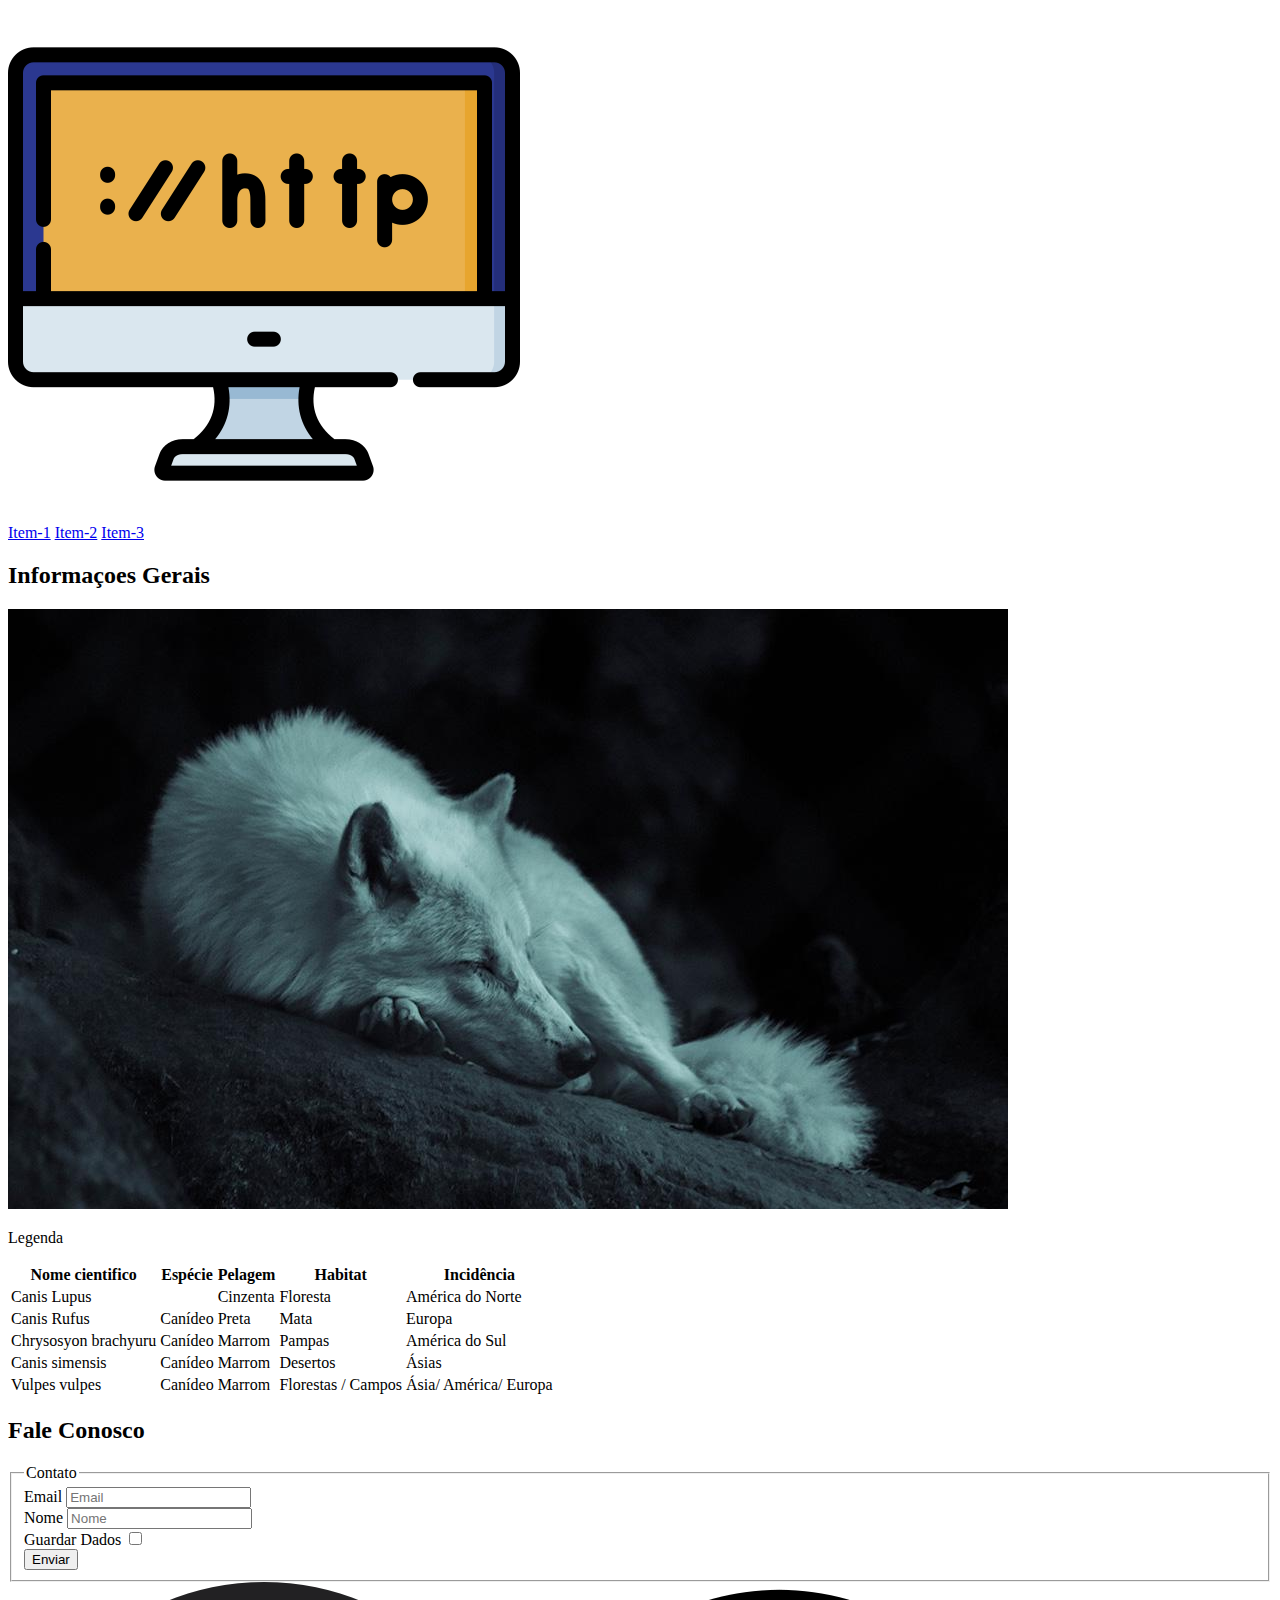
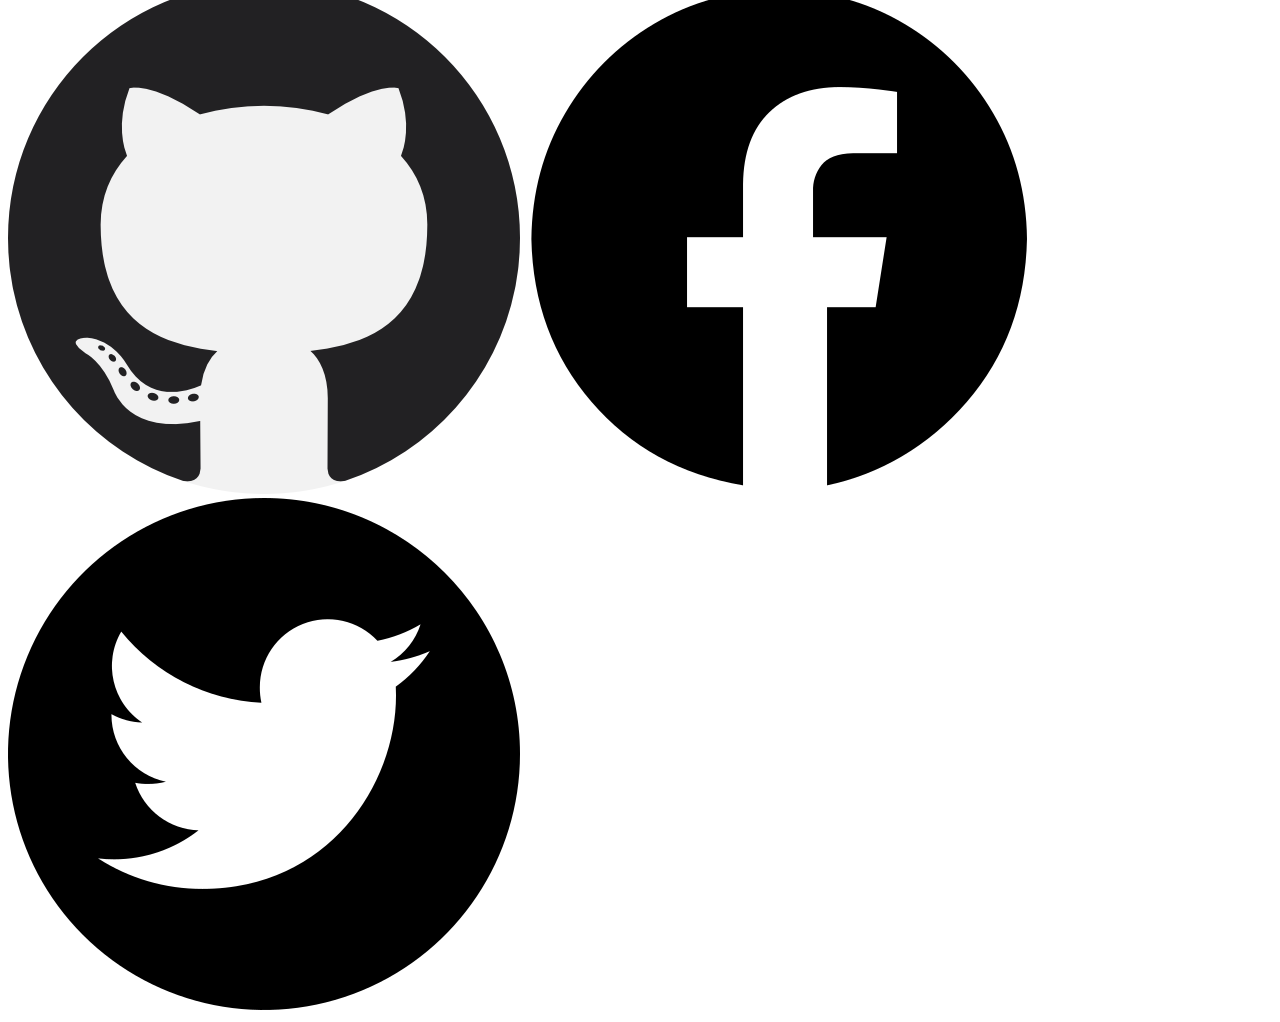
==== info.html @ 88624120 "criando info e editando código" ====
<!DOCTYPE html>
<html lang="pt-br">

<head>
    <meta charset="UTF-8">
    <meta http-equiv="X-UA-Compatible" content="IE=edge">
    <meta name="viewport" content="width=device-width, initial-scale=1.0">
    <title>My Layout</title>
    <link rel="stylesheet" href="./css/style.css">
</head>

<body>

    <header class="cabecalho">
        <img src="./img/logo.png" alt="Monitor de computador.">
        <nav>
            <a href="#">Item-1</a>
            <a href="#">Item-2</a>
            <a href="#">Item-3</a>
        </nav>

    </header>

    <h2 class="tit-sec">Informaçoes Gerais</h2>

    <section class="conteudo">
        <div>
            <img src="./img/lobo1.jpg" alt="Lobo">
            <p>Legenda</p>
        </div>
    </section>

    <table>
        <tr>
            <th>Nome cientifico</th>
            <th>Espécie</th>
            <th>Pelagem</th>
            <th>Habitat</th>
            <th>Incidência</th>
        </tr>
        <tr>
            <td colspan="2">Canis Lupus</td>
            <!-- <td>Canídeo</td> --> 
            <td>Cinzenta</td>
            <td>Floresta</td>
            <td>América  do Norte</td>
        </tr>
        <tr>
            <td>Canis Rufus</td>
            <td>Canídeo</td>
            <td>Preta</td>
            <td>Mata</td>
            <td>Europa</td>
        </tr>
        <tr>
            <td>Chrysosyon brachyuru</td>
            <td>Canídeo</td>
            <td>Marrom</td>
            <td>Pampas</td>
            <td>América do Sul</td>
        </tr>
        <tr>
            <td>Canis simensis</td>
            <td>Canídeo</td>
            <td>Marrom</td>
            <td>Desertos</td>
            <td>Ásias</td>
        </tr>
        <tr>
            <td>Vulpes vulpes</td>
            <td>Canídeo</td>
            <td>Marrom</td>
            <td>Florestas / Campos</td>
            <td>Ásia/ América/ Europa</td>
        </tr>
    </table>

    <footer class="rodape">
        <h2>Fale Conosco</h2>

        <div>
            <form action="/Lucas" method="post" onsubmit="return false">
                <fieldset>
                    <legend>Contato</legend>
                    <div>
                        <label for="idEmail">Email</label>
                        <input type="email" name="txtEmail" id="idEmail" required placeholder="Email">
                    </div>
                    <div>
                        <label for="idNome">Nome</label>
                        <input type="text" name="txtNome" id="idNome" required placeholder="Nome">
                    </div>
                    <div>
                        <label for="idGrava"> Guardar Dados</label>
                        <input type="checkbox" name="txtGrava" id="idGrava" required>
                    </div>
                    <div>
                        <input type="submit" value="Enviar">
                    </div>
                </fieldset>
            </form>
        </div>

        <nav>
            <a href="#"><img src="./img/social-1.png" alt="Logo github"></a>
            <a href="#"><img src="./img/social-2.png" alt="Logo facebook"></a>
            <a href="#"><img src="./img/social-3.png" alt="Logo twitter"></a>
        </nav>

    </footer>

</body>

</html>
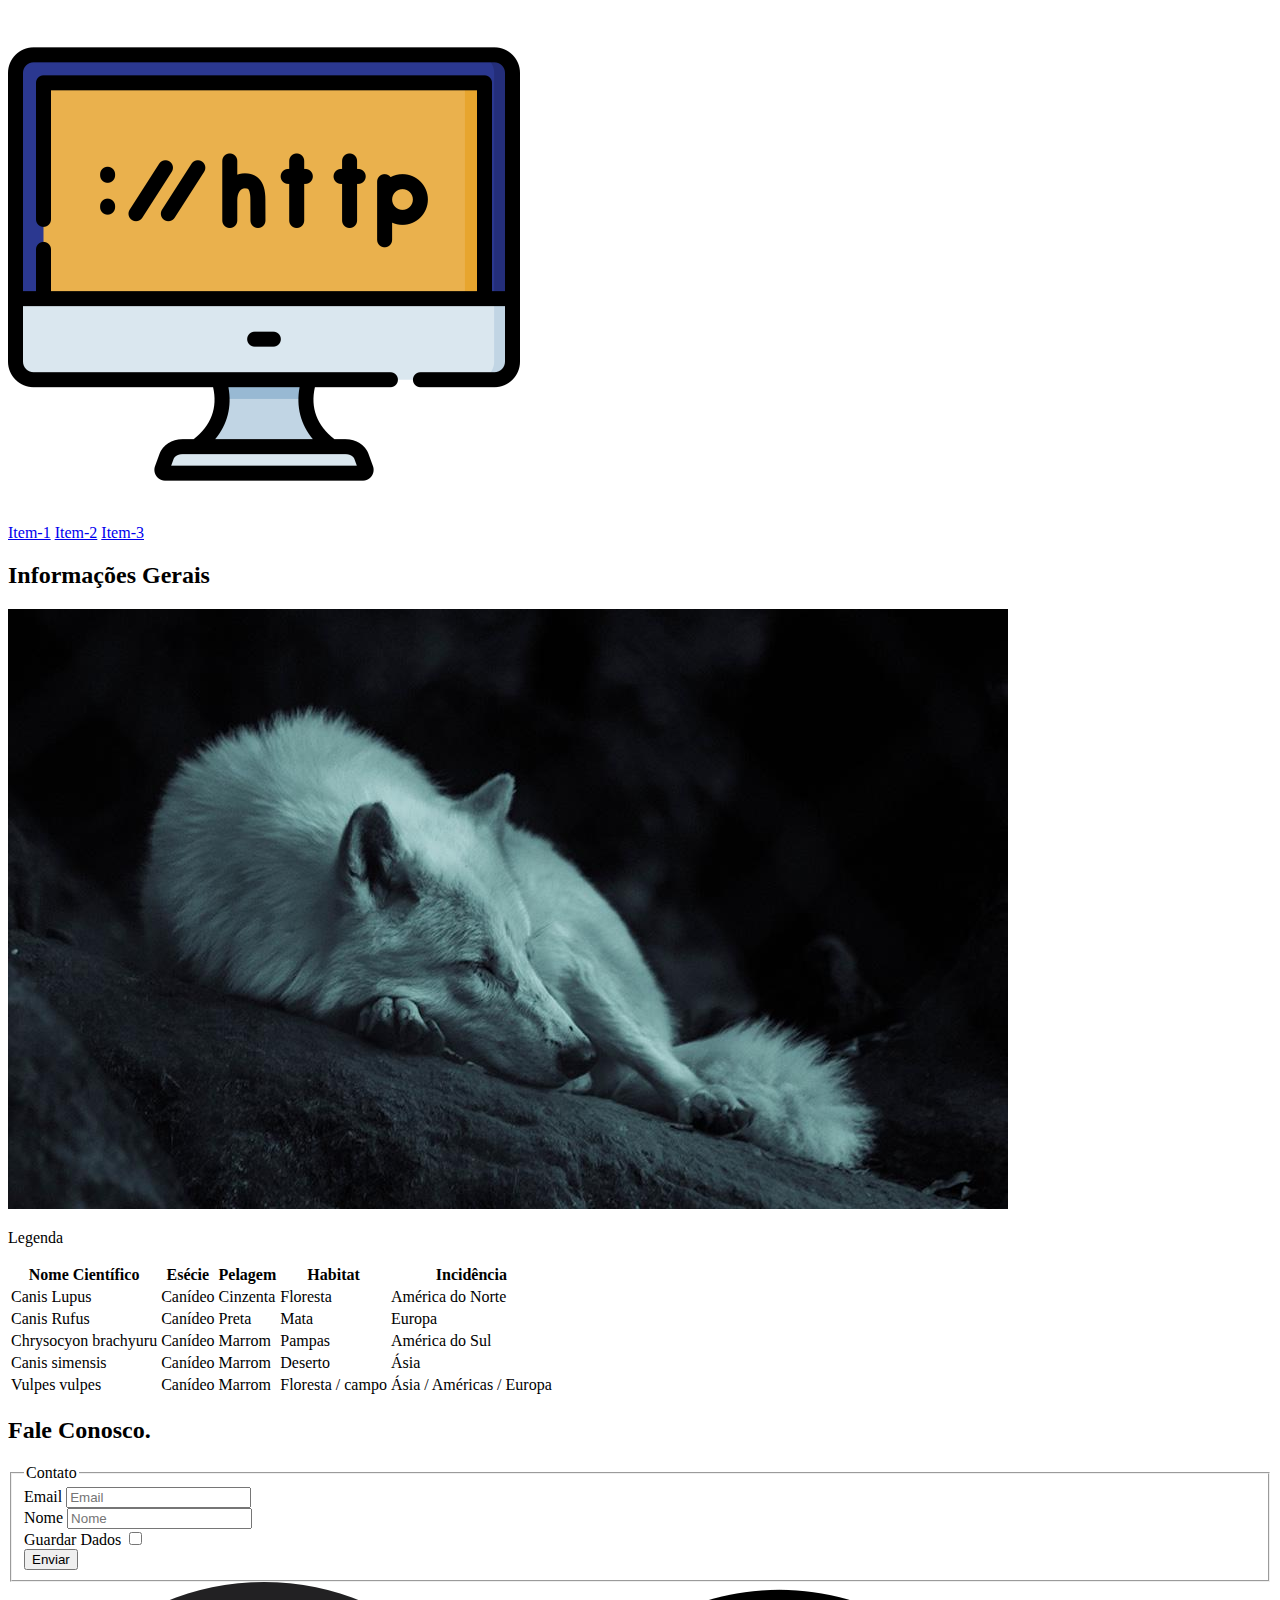
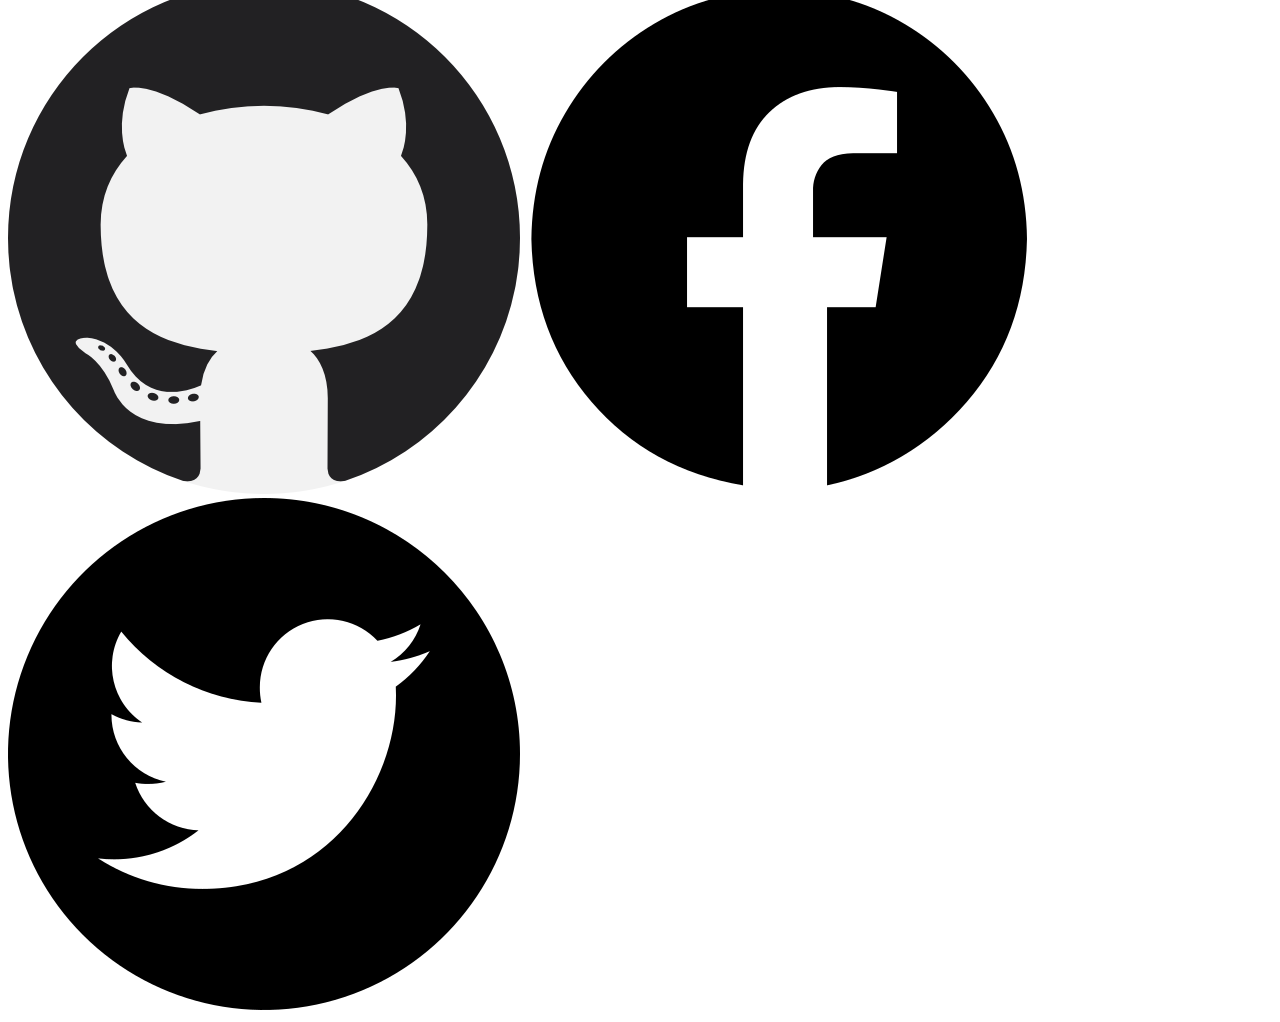
==== commit d03473fb: "atualizacoes html" ====
--- a/info.html
+++ b/info.html
@@ -1,50 +1,52 @@
 <!DOCTYPE html>
 <html lang="pt-br">
-
 <head>
     <meta charset="UTF-8">
     <meta http-equiv="X-UA-Compatible" content="IE=edge">
     <meta name="viewport" content="width=device-width, initial-scale=1.0">
-    <title>My Layout</title>
+    <title>Info</title>
     <link rel="stylesheet" href="./css/style.css">
 </head>
 
 <body>
-
+    
     <header class="cabecalho">
-        <img src="./img/logo.png" alt="Monitor de computador.">
+        <img src="./img/logo.png" alt="Monitor de computador">
         <nav>
             <a href="#">Item-1</a>
             <a href="#">Item-2</a>
             <a href="#">Item-3</a>
         </nav>
-
     </header>
 
-    <h2 class="tit-sec">Informaçoes Gerais</h2>
+    <h2 class="tit-sec">Informações Gerais</h2>
+    
+    <section class="conteudo">
 
-    <section class="conteudo">
         <div>
-            <img src="./img/lobo1.jpg" alt="Lobo">
+            <img src="./img/lobo6.jpg" alt="Lobo">
             <p>Legenda</p>
         </div>
+
     </section>
 
     <table>
         <tr>
-            <th>Nome cientifico</th>
-            <th>Espécie</th>
+            <th>Nome Científico</th>
+            <th>Esécie</th>
             <th>Pelagem</th>
             <th>Habitat</th>
             <th>Incidência</th>
         </tr>
+
         <tr>
-            <td colspan="2">Canis Lupus</td>
-            <!-- <td>Canídeo</td> --> 
+            <td>Canis Lupus</td>
+            <td>Canídeo</td>
             <td>Cinzenta</td>
             <td>Floresta</td>
-            <td>América  do Norte</td>
+            <td>América do Norte</td>
         </tr>
+
         <tr>
             <td>Canis Rufus</td>
             <td>Canídeo</td>
@@ -52,63 +54,72 @@
             <td>Mata</td>
             <td>Europa</td>
         </tr>
+
         <tr>
-            <td>Chrysosyon brachyuru</td>
+            <td>Chrysocyon brachyuru</td>
             <td>Canídeo</td>
             <td>Marrom</td>
             <td>Pampas</td>
             <td>América do Sul</td>
         </tr>
+
         <tr>
             <td>Canis simensis</td>
             <td>Canídeo</td>
             <td>Marrom</td>
-            <td>Desertos</td>
-            <td>Ásias</td>
+            <td>Deserto</td>
+            <td>Ásia</td>
         </tr>
+        
         <tr>
             <td>Vulpes vulpes</td>
             <td>Canídeo</td>
             <td>Marrom</td>
-            <td>Florestas / Campos</td>
-            <td>Ásia/ América/ Europa</td>
+            <td>Floresta / campo</td>
+            <td>Ásia / Américas / Europa</td>
         </tr>
+
+
+
     </table>
 
     <footer class="rodape">
-        <h2>Fale Conosco</h2>
+        <h2>Fale Conosco.</h2>
+        <form action="in" method="POST" onsubmit="return true">
+            <fieldset>
+                <legend>Contato</legend>
+                <div>
+                    <label for="idEmail">Email</label>
+                    <input type="email" name="txtEmail" id="idEmail" required placeholder="Email">
+                </div>
 
-        <div>
-            <form action="/Lucas" method="post" onsubmit="return false">
-                <fieldset>
-                    <legend>Contato</legend>
-                    <div>
-                        <label for="idEmail">Email</label>
-                        <input type="email" name="txtEmail" id="idEmail" required placeholder="Email">
-                    </div>
-                    <div>
-                        <label for="idNome">Nome</label>
-                        <input type="text" name="txtNome" id="idNome" required placeholder="Nome">
-                    </div>
-                    <div>
-                        <label for="idGrava"> Guardar Dados</label>
-                        <input type="checkbox" name="txtGrava" id="idGrava" required>
-                    </div>
-                    <div>
-                        <input type="submit" value="Enviar">
-                    </div>
-                </fieldset>
-            </form>
-        </div>
+                <div>
+                    <label for="idNome">Nome</label>
+                    <input type="text" name="txtNome" id="idNome" required placeholder="Nome">
+                </div>
+
+                <div>
+                    <label for="idGrava">Guardar Dados</label>
+                    <input type="checkbox" name="txtGrava" id="idGrava" >
+                </div>
+
+                <div>
+                    <input type="submit" value="Enviar">
+                </div>
+
+            </fieldset>
+        </form>
+
 
         <nav>
             <a href="#"><img src="./img/social-1.png" alt="Logo github"></a>
-            <a href="#"><img src="./img/social-2.png" alt="Logo facebook"></a>
-            <a href="#"><img src="./img/social-3.png" alt="Logo twitter"></a>
+            <a href="#"><img src="./img/social-2.png" alt="Facebook"></a>
+            <a href="#"><img src="./img/social-3.png" alt="Twitter"></a>
         </nav>
 
+
+
     </footer>
-
 </body>
 
 </html>